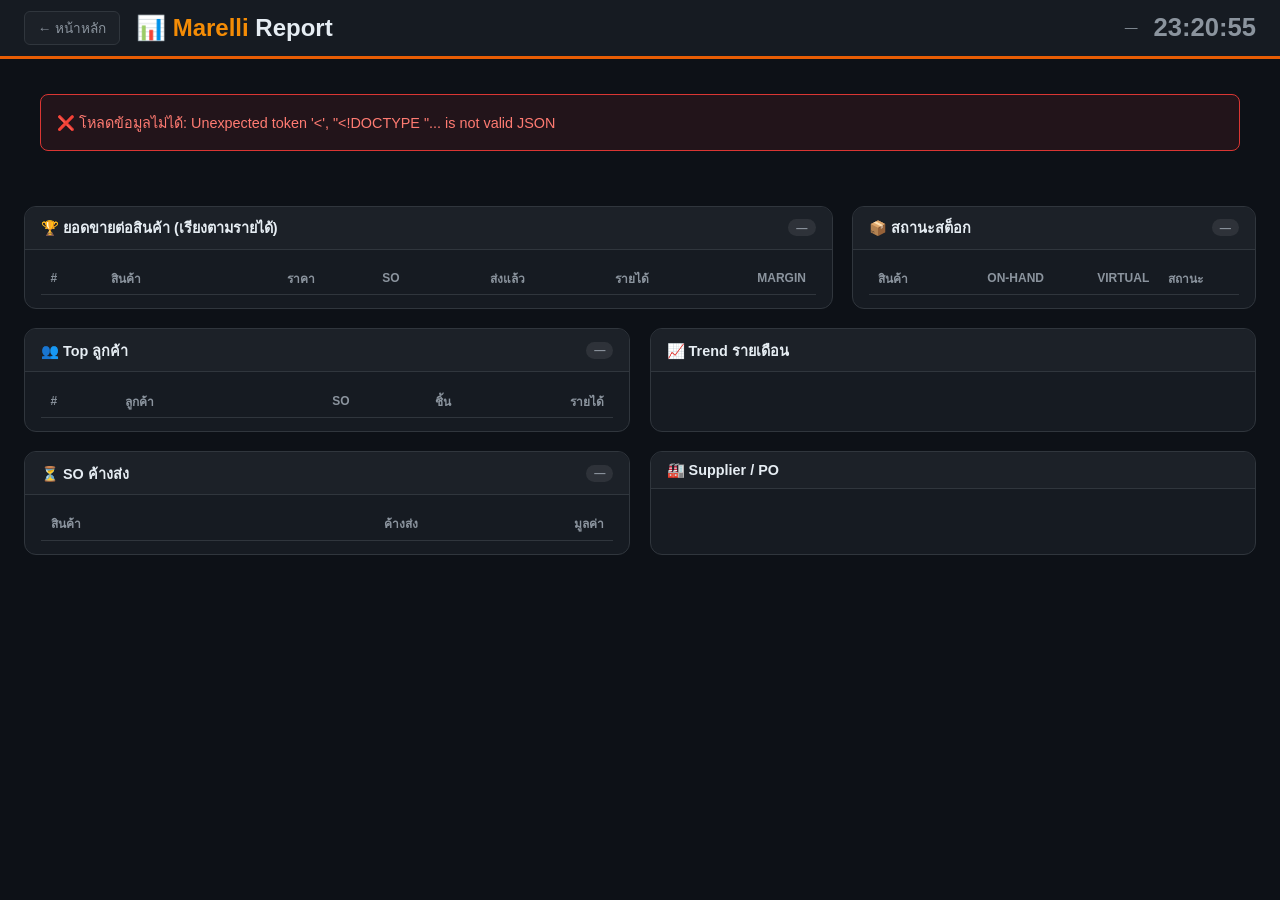
==== frontend/marelli-report/index.html @ df18f31a "feat: เพิ่มหน้า Marelli Report (/marelli) - สร้าง marelli_service.py — ดึงข้อมูลจาก Odoo: product, S" ====
<!DOCTYPE html>
<html lang="th">
<head>
  <meta charset="UTF-8">
  <meta name="viewport" content="width=device-width, initial-scale=1.0">
  <title>Marelli Report</title>
  <style>
    :root {
      --bg:       #0d1117;
      --surface:  #161b22;
      --surface2: #1c2128;
      --border:   #30363d;
      --text:     #e6edf3;
      --muted:    #8b949e;
      --accent:   #e85d04;
      --accent2:  #f48c06;
      --green:    #238636;
      --red:      #da3633;
      --yellow:   #d29922;
      --blue:     #1f6feb;
    }

    *, *::before, *::after { box-sizing: border-box; margin: 0; padding: 0; }

    body {
      background: var(--bg);
      color: var(--text);
      font-family: 'Segoe UI', Tahoma, sans-serif;
      min-height: 100vh;
      display: flex;
      flex-direction: column;
    }

    /* ── Header ── */
    header {
      background: var(--surface);
      border-bottom: 3px solid var(--accent);
      padding: 0.7rem 1.5rem;
      display: flex;
      align-items: center;
      gap: 1rem;
      flex-shrink: 0;
    }
    header h1 { font-size: 1.5rem; font-weight: 700; flex: 1; }
    header h1 span { color: var(--accent2); }
    #clock { font-size: 1.6rem; font-weight: bold; font-variant-numeric: tabular-nums; color: var(--muted); }
    #last-updated { font-size: 0.8rem; color: var(--muted); }
    .back-btn {
      text-decoration: none; color: var(--muted);
      background: var(--surface2); border: 1px solid var(--border);
      border-radius: 6px; padding: 0.3rem 0.8rem; font-size: 0.85rem;
      transition: color 0.15s, border-color 0.15s;
    }
    .back-btn:hover { color: var(--text); border-color: var(--muted); }

    /* ── Main scroll ── */
    main {
      flex: 1;
      overflow-y: auto;
      padding: 1.2rem 1.5rem 2rem;
      display: flex;
      flex-direction: column;
      gap: 1.2rem;
    }

    /* ── KPI Cards ── */
    .kpi-row {
      display: grid;
      grid-template-columns: repeat(5, 1fr);
      gap: 0.9rem;
    }
    @media (max-width: 1100px) { .kpi-row { grid-template-columns: repeat(3, 1fr); } }
    @media (max-width: 700px)  { .kpi-row { grid-template-columns: repeat(2, 1fr); } }

    .kpi-card {
      background: var(--surface);
      border: 1px solid var(--border);
      border-radius: 12px;
      padding: 1rem 1.2rem;
      display: flex;
      flex-direction: column;
      gap: 0.3rem;
    }
    .kpi-card.accent  { border-color: var(--accent); }
    .kpi-card.green   { border-color: var(--green); }
    .kpi-card.blue    { border-color: var(--blue); }
    .kpi-card.yellow  { border-color: var(--yellow); }
    .kpi-card.red     { border-color: var(--red); }

    .kpi-label { font-size: 0.78rem; color: var(--muted); letter-spacing: 0.03em; text-transform: uppercase; }
    .kpi-value { font-size: 1.55rem; font-weight: 700; font-variant-numeric: tabular-nums; line-height: 1.1; }
    .kpi-card.accent .kpi-value  { color: var(--accent2); }
    .kpi-card.green  .kpi-value  { color: #3fb950; }
    .kpi-card.blue   .kpi-value  { color: #58a6ff; }
    .kpi-card.yellow .kpi-value  { color: #f0b72f; }
    .kpi-card.red    .kpi-value  { color: #ff7b72; }
    .kpi-sub { font-size: 0.8rem; color: var(--muted); }

    /* ── Two-column layout ── */
    .row-2 {
      display: grid;
      grid-template-columns: 1fr 1fr;
      gap: 1.2rem;
    }
    @media (max-width: 900px) { .row-2 { grid-template-columns: 1fr; } }

    .row-3 {
      display: grid;
      grid-template-columns: 2fr 1fr;
      gap: 1.2rem;
    }
    @media (max-width: 900px) { .row-3 { grid-template-columns: 1fr; } }

    /* ── Panel ── */
    .panel {
      background: var(--surface);
      border: 1px solid var(--border);
      border-radius: 12px;
      overflow: hidden;
      display: flex;
      flex-direction: column;
    }
    .panel-header {
      padding: 0.6rem 1rem;
      background: var(--surface2);
      border-bottom: 1px solid var(--border);
      font-size: 0.9rem;
      font-weight: 600;
      display: flex;
      align-items: center;
      gap: 0.5rem;
    }
    .panel-header .badge {
      font-size: 0.7rem; padding: 0.15rem 0.5rem; border-radius: 10px;
      background: rgba(255,255,255,0.08); color: var(--muted); margin-left: auto;
    }
    .panel-body { padding: 0.8rem 1rem; flex: 1; overflow: auto; }

    /* ── Tables ── */
    table { width: 100%; border-collapse: collapse; font-size: 0.88rem; }
    th {
      text-align: left; padding: 0.4rem 0.6rem;
      color: var(--muted); font-size: 0.75rem; text-transform: uppercase;
      border-bottom: 1px solid var(--border); font-weight: 600;
      white-space: nowrap;
    }
    th.right, td.right { text-align: right; }
    td { padding: 0.38rem 0.6rem; border-bottom: 1px solid rgba(48,54,61,0.5); vertical-align: middle; }
    tr:last-child td { border-bottom: none; }
    tr:hover td { background: rgba(255,255,255,0.02); }

    .sku { font-size: 0.75rem; color: var(--muted); font-family: monospace; }
    .pname { font-size: 0.85rem; line-height: 1.3; }

    /* stock status badges */
    .status-ok       { color: #3fb950; }
    .status-low      { color: #f0b72f; }
    .status-negative { color: #ff7b72; font-weight: 600; }

    .stock-badge {
      display: inline-block; padding: 0.1rem 0.45rem; border-radius: 4px;
      font-size: 0.72rem; font-weight: 600;
    }
    .stock-badge.ok       { background: rgba(35,134,54,0.2);  color: #3fb950; }
    .stock-badge.low      { background: rgba(210,153,34,0.2); color: #f0b72f; }
    .stock-badge.negative { background: rgba(218,54,51,0.25); color: #ff7b72; }

    /* rank badge */
    .rank { font-size: 0.8rem; color: var(--muted); font-weight: 700; width: 1.5rem; }
    .rank-1 { color: #f0b72f; }
    .rank-2 { color: #8b949e; }
    .rank-3 { color: #cd7f32; }

    /* ── Bar chart (CSS) ── */
    .bar-chart { display: flex; flex-direction: column; gap: 0.6rem; }
    .bar-row { display: flex; flex-direction: column; gap: 0.2rem; }
    .bar-label { display: flex; justify-content: space-between; font-size: 0.8rem; }
    .bar-label .month { color: var(--muted); }
    .bar-label .val   { color: var(--text); font-variant-numeric: tabular-nums; }
    .bar-track { height: 10px; background: rgba(255,255,255,0.06); border-radius: 5px; overflow: hidden; }
    .bar-fill  {
      height: 100%; border-radius: 5px;
      background: linear-gradient(90deg, var(--accent), var(--accent2));
      transition: width 0.5s ease;
    }

    /* ── Alert strip ── */
    .alert-strip {
      background: rgba(218,54,51,0.1);
      border: 1px solid rgba(218,54,51,0.4);
      border-radius: 8px;
      padding: 0.6rem 1rem;
      font-size: 0.85rem;
      display: flex;
      align-items: center;
      gap: 0.6rem;
      flex-wrap: wrap;
    }
    .alert-strip .alert-title { font-weight: 600; color: #ff7b72; flex-shrink: 0; }
    .alert-item {
      background: rgba(218,54,51,0.15); color: #ff7b72;
      border-radius: 4px; padding: 0.15rem 0.5rem; font-size: 0.8rem;
    }

    /* ── Supplier card ── */
    .supplier-card {
      background: var(--surface2);
      border: 1px solid var(--border);
      border-radius: 8px;
      padding: 0.8rem 1rem;
      display: flex;
      flex-direction: column;
      gap: 0.4rem;
    }
    .supplier-name { font-size: 0.95rem; font-weight: 600; }
    .supplier-meta { font-size: 0.82rem; color: var(--muted); }
    .supplier-amount { font-size: 1.2rem; font-weight: 700; color: #58a6ff; }

    /* ── Loading ── */
    #loading {
      position: fixed; inset: 0; background: var(--bg);
      display: flex; flex-direction: column; align-items: center; justify-content: center; gap: 1rem;
      z-index: 100;
    }
    .spinner {
      width: 48px; height: 48px; border: 4px solid var(--border);
      border-top-color: var(--accent); border-radius: 50%;
      animation: spin 0.8s linear infinite;
    }
    @keyframes spin { to { transform: rotate(360deg); } }
    #loading p { color: var(--muted); font-size: 0.9rem; }

    /* ── Error ── */
    #error-box {
      display: none; background: rgba(218,54,51,0.1); border: 1px solid #da3633;
      border-radius: 8px; padding: 1rem; color: #ff7b72; font-size: 0.9rem; margin: 1rem;
    }

    /* number format helpers */
    .num { font-variant-numeric: tabular-nums; }
  </style>
</head>
<body>

<div id="loading">
  <div class="spinner"></div>
  <p>กำลังโหลดข้อมูล Marelli...</p>
</div>

<header>
  <a class="back-btn" href="/">← หน้าหลัก</a>
  <h1>📊 <span>Marelli</span> Report</h1>
  <div id="last-updated">—</div>
  <div id="clock">—</div>
</header>

<main id="main-content" style="display:none">
  <div id="error-box"></div>

  <!-- KPI -->
  <div class="kpi-row" id="kpi-row"></div>

  <!-- Alert strip (stock ติดลบ) -->
  <div id="alert-strip" style="display:none" class="alert-strip">
    <span class="alert-title">⚠️ สต็อกติดลบ / ต่ำ:</span>
    <span id="alert-items"></span>
  </div>

  <!-- Row: top sales | stock status -->
  <div class="row-3">
    <div class="panel">
      <div class="panel-header">🏆 ยอดขายต่อสินค้า (เรียงตามรายได้) <span class="badge" id="badge-prod">—</span></div>
      <div class="panel-body" style="max-height:380px">
        <table>
          <thead>
            <tr>
              <th>#</th>
              <th>สินค้า</th>
              <th class="right">ราคา</th>
              <th class="right">SO</th>
              <th class="right">ส่งแล้ว</th>
              <th class="right">รายได้</th>
              <th class="right">margin</th>
            </tr>
          </thead>
          <tbody id="tbl-sales"></tbody>
        </table>
      </div>
    </div>

    <div class="panel">
      <div class="panel-header">📦 สถานะสต็อก <span class="badge" id="badge-stock">—</span></div>
      <div class="panel-body" style="max-height:380px">
        <table>
          <thead>
            <tr>
              <th>สินค้า</th>
              <th class="right">on-hand</th>
              <th class="right">virtual</th>
              <th>สถานะ</th>
            </tr>
          </thead>
          <tbody id="tbl-stock"></tbody>
        </table>
      </div>
    </div>
  </div>

  <!-- Row: top customers | monthly trend -->
  <div class="row-2">
    <div class="panel">
      <div class="panel-header">👥 Top ลูกค้า <span class="badge" id="badge-cust">—</span></div>
      <div class="panel-body" style="max-height:300px">
        <table>
          <thead>
            <tr>
              <th>#</th>
              <th>ลูกค้า</th>
              <th class="right">SO</th>
              <th class="right">ชิ้น</th>
              <th class="right">รายได้</th>
            </tr>
          </thead>
          <tbody id="tbl-customers"></tbody>
        </table>
      </div>
    </div>

    <div class="panel">
      <div class="panel-header">📈 Trend รายเดือน</div>
      <div class="panel-body">
        <div class="bar-chart" id="bar-trend"></div>
      </div>
    </div>
  </div>

  <!-- Row: pending delivery | supplier -->
  <div class="row-2">
    <div class="panel">
      <div class="panel-header">⏳ SO ค้างส่ง <span class="badge" id="badge-pending">—</span></div>
      <div class="panel-body" style="max-height:260px">
        <table>
          <thead>
            <tr>
              <th>สินค้า</th>
              <th class="right">ค้างส่ง</th>
              <th class="right">มูลค่า</th>
            </tr>
          </thead>
          <tbody id="tbl-pending"></tbody>
        </table>
      </div>
    </div>

    <div class="panel">
      <div class="panel-header">🏭 Supplier / PO</div>
      <div class="panel-body" id="panel-supplier"></div>
    </div>
  </div>
</main>

<script>
  // ── Clock ──────────────────────────────────────────────────────────────
  function updateClock() {
    document.getElementById('clock').textContent = new Date().toLocaleTimeString('th-TH', {
      hour: '2-digit', minute: '2-digit', second: '2-digit', hour12: false
    });
  }
  updateClock();
  setInterval(updateClock, 1000);

  // ── Helpers ────────────────────────────────────────────────────────────
  function fmt(n, dec = 0) {
    return Number(n).toLocaleString('th-TH', {
      minimumFractionDigits: dec, maximumFractionDigits: dec
    });
  }
  function fmtMoney(n) {
    if (n >= 1_000_000) return fmt(n / 1_000_000, 2) + ' M';
    if (n >= 1_000) return fmt(n / 1_000, 1) + ' K';
    return fmt(n, 2);
  }
  function esc(s) {
    return String(s).replace(/&/g,'&amp;').replace(/</g,'&lt;').replace(/>/g,'&gt;');
  }

  // ── Render ─────────────────────────────────────────────────────────────
  function render(d) {
    const t = d.totals;

    // KPI
    document.getElementById('kpi-row').innerHTML = `
      <div class="kpi-card accent">
        <div class="kpi-label">รายได้ขายรวม</div>
        <div class="kpi-value">${fmt(t.revenue / 1000, 1)}K</div>
        <div class="kpi-sub">${fmt(t.so_lines)} SO lines</div>
      </div>
      <div class="kpi-card green">
        <div class="kpi-label">Gross Profit</div>
        <div class="kpi-value">${fmt(t.gross_profit / 1000, 1)}K</div>
        <div class="kpi-sub">margin ${t.gross_margin_pct}%</div>
      </div>
      <div class="kpi-card blue">
        <div class="kpi-label">มูลค่าสต็อก</div>
        <div class="kpi-value">${fmt(t.stock_value / 1000, 1)}K</div>
        <div class="kpi-sub">${t.product_count} รุ่น</div>
      </div>
      <div class="kpi-card yellow">
        <div class="kpi-label">ซื้อรวม (PO)</div>
        <div class="kpi-value">${fmt(t.cogs / 1000, 1)}K</div>
        <div class="kpi-sub">${fmt(t.po_lines)} PO lines</div>
      </div>
      <div class="kpi-card ${t.pending_qty > 0 ? 'red' : 'green'}">
        <div class="kpi-label">ค้างส่ง</div>
        <div class="kpi-value">${fmt(t.pending_qty)} ชิ้น</div>
        <div class="kpi-sub">${fmt(t.pending_value / 1000, 1)}K บาท</div>
      </div>
    `;

    // Alert strip
    const alerts = d.products.filter(p => p.stock_status !== 'ok');
    if (alerts.length > 0) {
      document.getElementById('alert-strip').style.display = 'flex';
      document.getElementById('alert-items').innerHTML = alerts.map(p =>
        `<span class="alert-item">${esc(p.sku || p.name.substring(0, 30))} (${p.stock >= 0 ? p.stock : p.stock})</span>`
      ).join('');
    }

    // Sales table
    document.getElementById('badge-prod').textContent = d.products.length + ' รุ่น';
    const tblSales = document.getElementById('tbl-sales');
    tblSales.innerHTML = d.products.map((p, i) => `
      <tr>
        <td class="rank ${i===0?'rank-1':i===1?'rank-2':i===2?'rank-3':''}">${i + 1}</td>
        <td>
          <div class="sku">${esc(p.sku)}</div>
          <div class="pname">${esc(p.name.replace('(แท้ Marelli) ', '').replace('(แท้ MARELLI) ', ''))}</div>
        </td>
        <td class="right num">${fmt(p.price)}</td>
        <td class="right num">${p.so_count}</td>
        <td class="right num">${fmt(p.qty_delivered)}</td>
        <td class="right num" style="font-weight:600">${fmt(p.revenue)}</td>
        <td class="right num" style="color:#3fb950">${p.margin_pct}%</td>
      </tr>
    `).join('');

    // Stock table (sorted by stock asc — worst first)
    const stockSorted = [...d.products].sort((a, b) => a.stock - b.stock);
    document.getElementById('badge-stock').textContent = d.products.length + ' รุ่น';
    document.getElementById('tbl-stock').innerHTML = stockSorted.map(p => `
      <tr>
        <td>
          <div class="sku">${esc(p.sku)}</div>
          <div class="pname" style="font-size:0.8rem">${esc(p.name.replace('(แท้ Marelli) ', '').replace('(แท้ MARELLI) ', ''))}</div>
        </td>
        <td class="right num status-${p.stock_status}" style="font-weight:600">${fmt(p.stock)}</td>
        <td class="right num" style="color:var(--muted)">${fmt(p.virtual)}</td>
        <td><span class="stock-badge ${p.stock_status}">${
          p.stock_status === 'negative' ? '🔴 ติดลบ' :
          p.stock_status === 'low'      ? '⚠️ ต่ำ' : '✅ ปกติ'
        }</span></td>
      </tr>
    `).join('');

    // Customers table
    document.getElementById('badge-cust').textContent = d.top_customers.length + ' ราย';
    document.getElementById('tbl-customers').innerHTML = d.top_customers.map((c, i) => `
      <tr>
        <td class="rank ${i===0?'rank-1':i===1?'rank-2':i===2?'rank-3':''}">${i + 1}</td>
        <td>${esc(c.name)}</td>
        <td class="right num">${c.so_count}</td>
        <td class="right num">${fmt(c.qty)}</td>
        <td class="right num" style="font-weight:600">${fmt(c.revenue)}</td>
      </tr>
    `).join('');

    // Monthly bar chart
    const maxRev = Math.max(...d.monthly_trend.map(m => m.revenue), 1);
    document.getElementById('bar-trend').innerHTML = d.monthly_trend.map(m => `
      <div class="bar-row">
        <div class="bar-label">
          <span class="month">${m.month}</span>
          <span class="val">${fmt(m.revenue / 1000, 1)}K  (${fmt(m.qty)} ชิ้น)</span>
        </div>
        <div class="bar-track">
          <div class="bar-fill" style="width:${(m.revenue / maxRev * 100).toFixed(1)}%"></div>
        </div>
      </div>
    `).join('');

    // Pending deliveries
    const pending = d.products.filter(p => p.pending_qty > 0).sort((a, b) => b.pending_qty - a.pending_qty);
    document.getElementById('badge-pending').textContent = fmt(d.totals.pending_qty) + ' ชิ้น';
    document.getElementById('tbl-pending').innerHTML = pending.length === 0
      ? '<tr><td colspan="3" style="color:var(--muted);text-align:center;padding:1rem">ไม่มีของค้างส่ง ✅</td></tr>'
      : pending.map(p => `
        <tr>
          <td>
            <div class="sku">${esc(p.sku)}</div>
            <div class="pname" style="font-size:0.8rem">${esc(p.name.replace('(แท้ Marelli) ', '').replace('(แท้ MARELLI) ', ''))}</div>
          </td>
          <td class="right num" style="color:#f0b72f;font-weight:600">${fmt(p.pending_qty)}</td>
          <td class="right num">${fmt(p.pending_value)}</td>
        </tr>
      `).join('');

    // Suppliers
    const supPanel = document.getElementById('panel-supplier');
    supPanel.innerHTML = d.suppliers.map(s => `
      <div class="supplier-card" style="margin-bottom:0.6rem">
        <div class="supplier-name">${esc(s.name)}</div>
        <div class="supplier-meta">${s.po_count} PO</div>
        <div class="supplier-amount">${fmt(s.amount)} บาท</div>
      </div>
    `).join('');

    // Updated
    document.getElementById('last-updated').textContent =
      'อัปเดต ' + new Date().toLocaleTimeString('th-TH', { hour: '2-digit', minute: '2-digit' });
  }

  // ── Fetch ──────────────────────────────────────────────────────────────
  async function load() {
    try {
      const res = await fetch('/api/marelli/report');
      const json = await res.json();
      if (!json.ok) throw new Error(json.detail || 'API error');
      document.getElementById('loading').style.display = 'none';
      document.getElementById('main-content').style.display = 'flex';
      render(json.data);
    } catch (err) {
      document.getElementById('loading').style.display = 'none';
      document.getElementById('main-content').style.display = 'flex';
      const eb = document.getElementById('error-box');
      eb.style.display = 'block';
      eb.textContent = '❌ โหลดข้อมูลไม่ได้: ' + err.message;
    }
  }

  load();
  // รีเฟรชทุก 5 นาที
  setInterval(load, 5 * 60 * 1000);
</script>
</body>
</html>
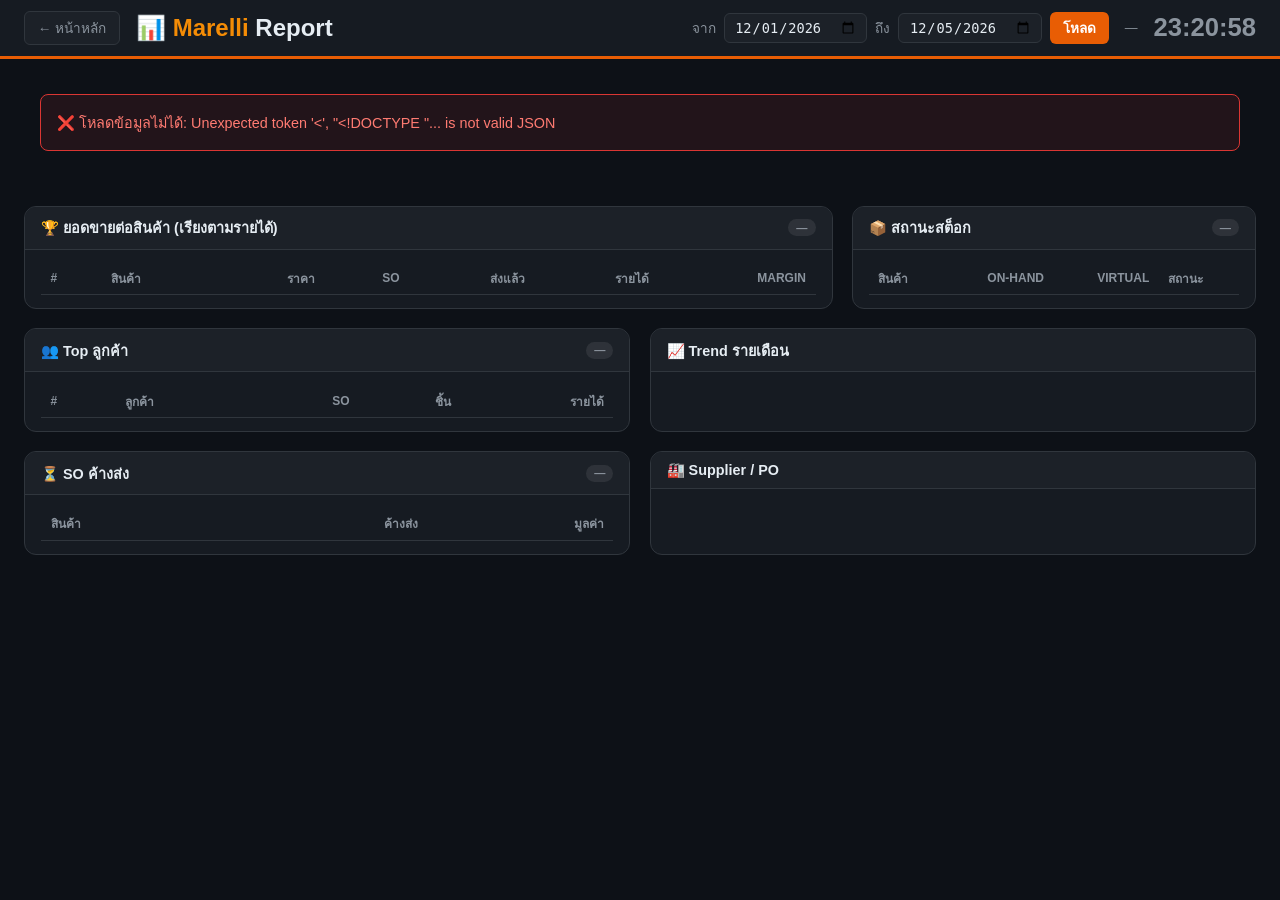
==== commit 02939c02: "feat: เพิ่มตัวกรองช่วงวันที่ (From–To) ใน Marelli Report - backend: รับ date_from / date_to เป็น que" ====
--- a/frontend/marelli-report/index.html
+++ b/frontend/marelli-report/index.html
@@ -45,6 +45,40 @@
     header h1 span { color: var(--accent2); }
     #clock { font-size: 1.6rem; font-weight: bold; font-variant-numeric: tabular-nums; color: var(--muted); }
     #last-updated { font-size: 0.8rem; color: var(--muted); }
+
+    /* ── Date filter ── */
+    .date-filter {
+      display: flex;
+      align-items: center;
+      gap: 0.5rem;
+      font-size: 0.85rem;
+      color: var(--muted);
+      flex-shrink: 0;
+    }
+    .date-filter input[type="date"] {
+      background: var(--surface2);
+      border: 1px solid var(--border);
+      border-radius: 6px;
+      color: var(--text);
+      font-size: 0.85rem;
+      padding: 0.3rem 0.6rem;
+      outline: none;
+      cursor: pointer;
+    }
+    .date-filter input[type="date"]:focus { border-color: var(--accent); }
+    .date-filter button {
+      background: var(--accent);
+      border: none;
+      border-radius: 6px;
+      color: #fff;
+      font-size: 0.85rem;
+      font-weight: 600;
+      padding: 0.3rem 0.8rem;
+      cursor: pointer;
+      transition: opacity 0.15s;
+    }
+    .date-filter button:hover { opacity: 0.85; }
+
     .back-btn {
       text-decoration: none; color: var(--muted);
       background: var(--surface2); border: 1px solid var(--border);
@@ -250,6 +284,13 @@
 <header>
   <a class="back-btn" href="/">← หน้าหลัก</a>
   <h1>📊 <span>Marelli</span> Report</h1>
+  <div class="date-filter">
+    <span>จาก</span>
+    <input type="date" id="filter-from">
+    <span>ถึง</span>
+    <input type="date" id="filter-to">
+    <button onclick="load()">โหลด</button>
+  </div>
   <div id="last-updated">—</div>
   <div id="clock">—</div>
 </header>
@@ -519,10 +560,30 @@
       'อัปเดต ' + new Date().toLocaleTimeString('th-TH', { hour: '2-digit', minute: '2-digit' });
   }
 
+  // ── Default date range (ต้นเดือน → วันนี้) ────────────────────────────
+  function initDates() {
+    const now = new Date();
+    const y   = now.getFullYear();
+    const m   = String(now.getMonth() + 1).padStart(2, '0');
+    const d   = String(now.getDate()).padStart(2, '0');
+    document.getElementById('filter-from').value = `${y}-${m}-01`;
+    document.getElementById('filter-to').value   = `${y}-${m}-${d}`;
+  }
+
   // ── Fetch ──────────────────────────────────────────────────────────────
   async function load() {
+    const dateFrom = document.getElementById('filter-from').value;
+    const dateTo   = document.getElementById('filter-to').value;
+    const params   = new URLSearchParams();
+    if (dateFrom) params.set('date_from', dateFrom);
+    if (dateTo)   params.set('date_to',   dateTo);
+
+    document.getElementById('loading').style.display = 'flex';
+    document.getElementById('main-content').style.display = 'none';
+    document.getElementById('error-box').style.display = 'none';
+
     try {
-      const res = await fetch('/api/marelli/report');
+      const res = await fetch('/api/marelli/report?' + params.toString());
       const json = await res.json();
       if (!json.ok) throw new Error(json.detail || 'API error');
       document.getElementById('loading').style.display = 'none';
@@ -537,6 +598,7 @@
     }
   }
 
+  initDates();
   load();
   // รีเฟรชทุก 5 นาที
   setInterval(load, 5 * 60 * 1000);
